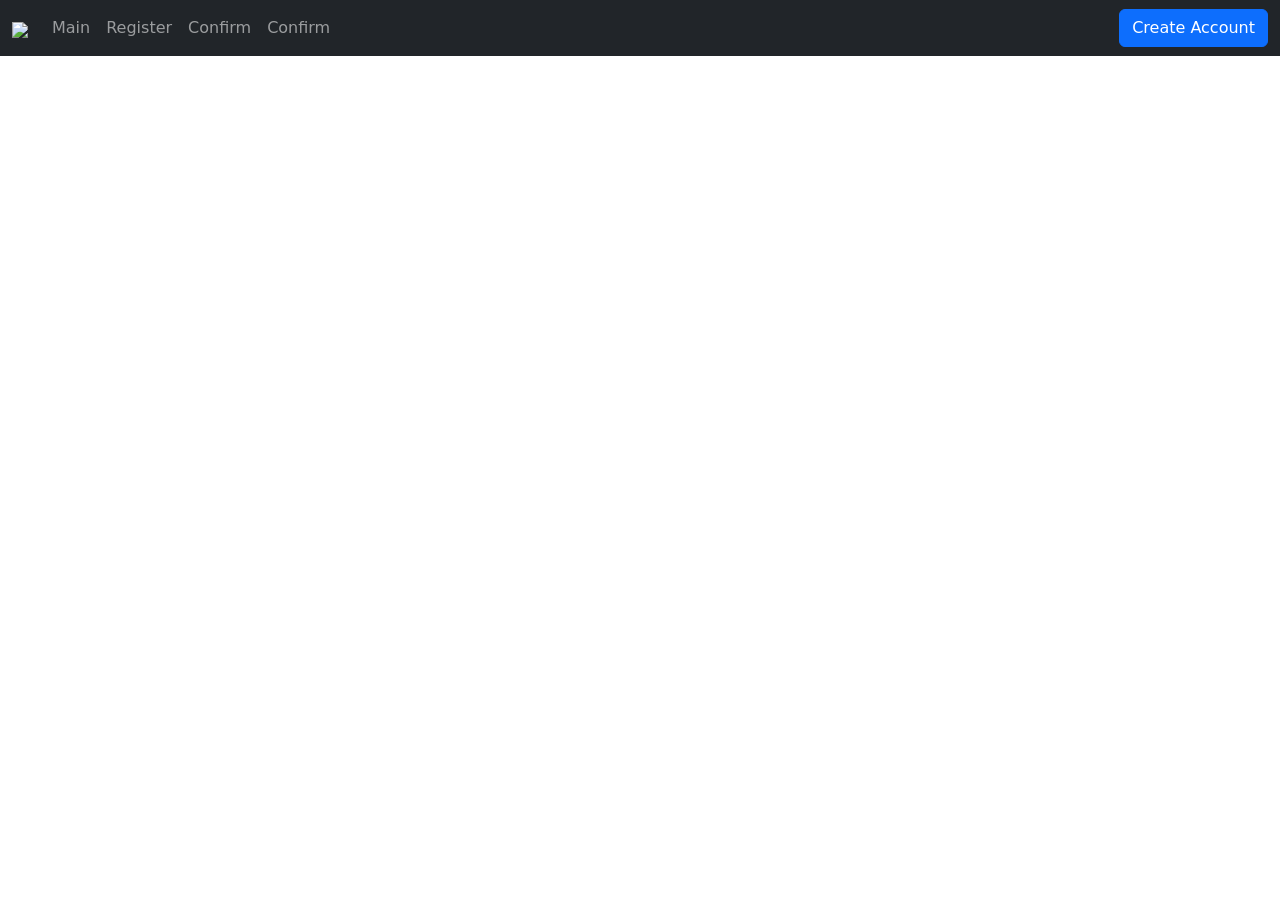
==== index.html @ 0671daa1 "Update index.html" ====
<!DOCTYPE html>
<html lang="en">
<head>
    <meta charset="UTF-8">
    <meta name="viewport" content="width=device-width, initial-scale=1.0">
    <title>Q2 Drill 2: Navigation Bar</title>
    <link rel="stylesheet" href="style.css">

    <!--BOOTSTRAP-->
    <link href="https://cdn.jsdelivr.net/npm/bootstrap@5.3.8/dist/css/bootstrap.min.css" rel="stylesheet" integrity="sha384-sRIl4kxILFvY47J16cr9ZwB07vP4J8+LH7qKQnuqkuIAvNWLzeN8tE5YBujZqJLB" crossorigin="anonymous">
    <script src="https://cdn.jsdelivr.net/npm/bootstrap@5.3.8/dist/js/bootstrap.bundle.min.js" integrity="sha384-FKyoEForCGlyvwx9Hj09JcYn3nv7wiPVlz7YYwJrWVcXK/BmnVDxM+D2scQbITxI" crossorigin="anonymous"></script>
    
  </head>
<body>
    <header class="navbar navbar-expand-sm navbar-dark bg-dark">
        <div class="container-fluid">
            <a class="navbar-brand" href="javascript:void(0)"><img src=width="50px"></a>
            <button class="navbar-toggler" type="button" data-bs-toggle="collapse" data-bs-target="#mynavbar">
                <span class="navbar-toggler-icon"></span>
            </button>
            <div class="collapse navbar-collapse" id="mynavbar">
                <ul class="navbar-nav me-auto">
                    <li class="nav-item">
                        <a class="nav-link" href="index.html">Main</a>
                    </li>
                    <li class="nav-item">
                        <a class="nav-link" href="registration.html">Register</a>
                    </li>
                    <li class="nav-item">
                        <a class="nav-link" href="confirmation.html">Confirm</a>
                    </li>
                    <li class="nav-item">
                        <a class="nav-link" href="confirmation.html">Confirm</a>
                    </li>
                </ul>
                <form class="d-flex">
                    <button class="btn btn-primary" type="button">Create Account</button>
                </form>
             </div>
         </div>
      </nav>

        <script src="main.js"></script>
</body>
</html>
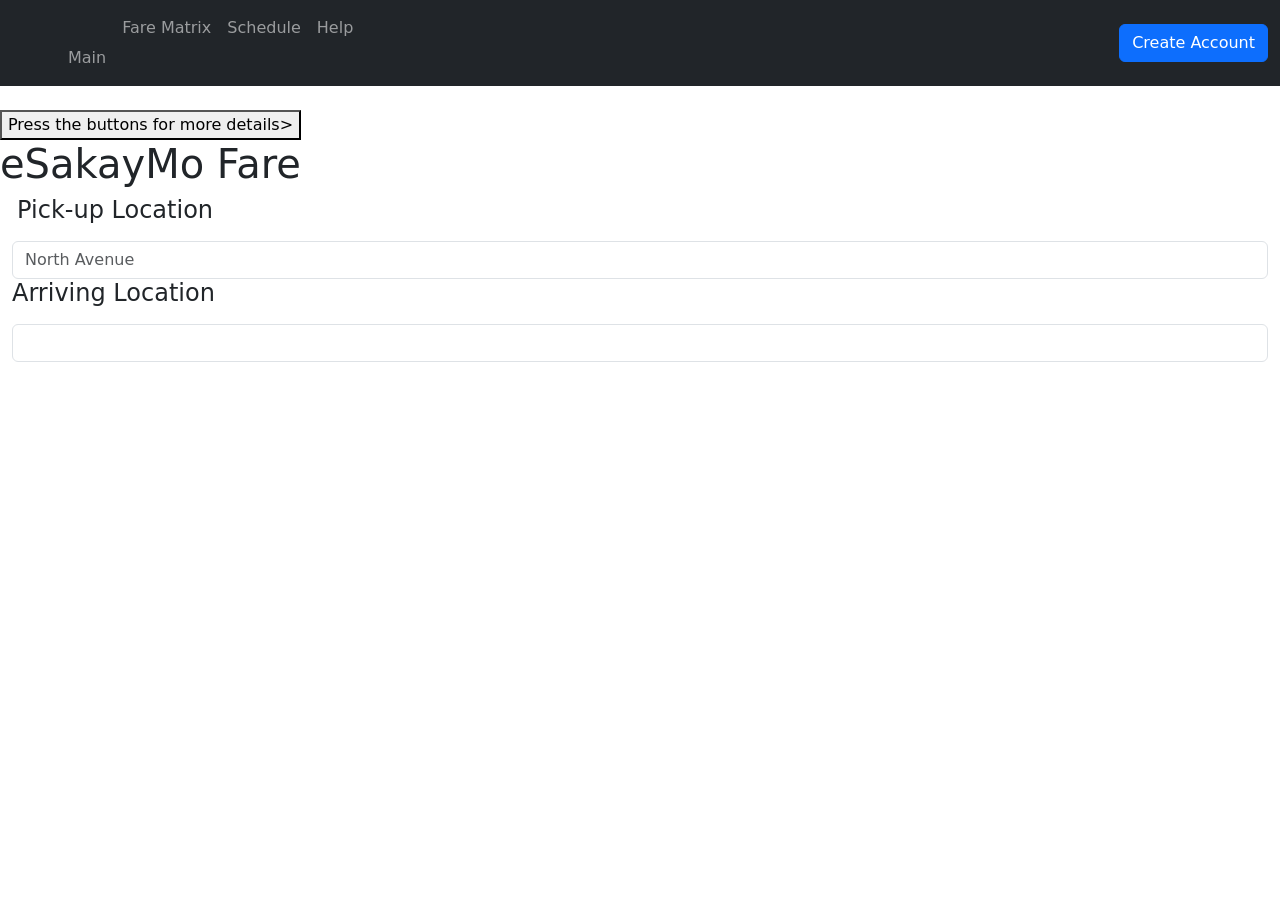
==== commit 2e3686fe: "Update index.html" ====
--- a/index.html
+++ b/index.html
@@ -14,7 +14,7 @@
 <body>
     <header class="navbar navbar-expand-sm navbar-dark bg-dark">
         <div class="container-fluid">
-            <a class="navbar-brand" href="javascript:void(0)"><img src=width="50px"></a>
+            <a class="navbar-brand" href="javascript:void(0)">
             <button class="navbar-toggler" type="button" data-bs-toggle="collapse" data-bs-target="#mynavbar">
                 <span class="navbar-toggler-icon"></span>
             </button>
@@ -24,13 +24,13 @@
                         <a class="nav-link" href="index.html">Main</a>
                     </li>
                     <li class="nav-item">
-                        <a class="nav-link" href="registration.html">Register</a>
+                        <a class="nav-link" href="index.html">Fare Matrix</a>
                     </li>
                     <li class="nav-item">
-                        <a class="nav-link" href="confirmation.html">Confirm</a>
+                        <a class="nav-link" href="index.html">Schedule</a>
                     </li>
                     <li class="nav-item">
-                        <a class="nav-link" href="confirmation.html">Confirm</a>
+                        <a class="nav-link" href="index.html">Help</a>
                     </li>
                 </ul>
                 <form class="d-flex">
@@ -39,7 +39,21 @@
              </div>
          </div>
       </nav>
+</header>
+<main class="container-fluid>
+    <div class="container bg-warning rounded mt-5 p-3">
+        <h1></h1>
+<button class="btn-danger mt-3" type="button"onclick=""> Press the buttons for more details></button>
+    <br>
+    <div id="">
+        <h1>eSakayMo Fare</h1>
+        <div class="container-fluid opacity-value-0.5">
+        <img src="">
+        <label class="form-label" for="balance"><h4>Pick-up Location</h4></label>
+        <input type="text" placeholder="North Avenue" class="form-control" id="balance">
+            <label class="form-label" for"balance"><h4>Arriving Location</h4></label>
+        <input type="placeholder"="North Avenue" class="form-control" id="balance">
 
-        <script src="main.js"></script>
+        
 </body>
 </html>
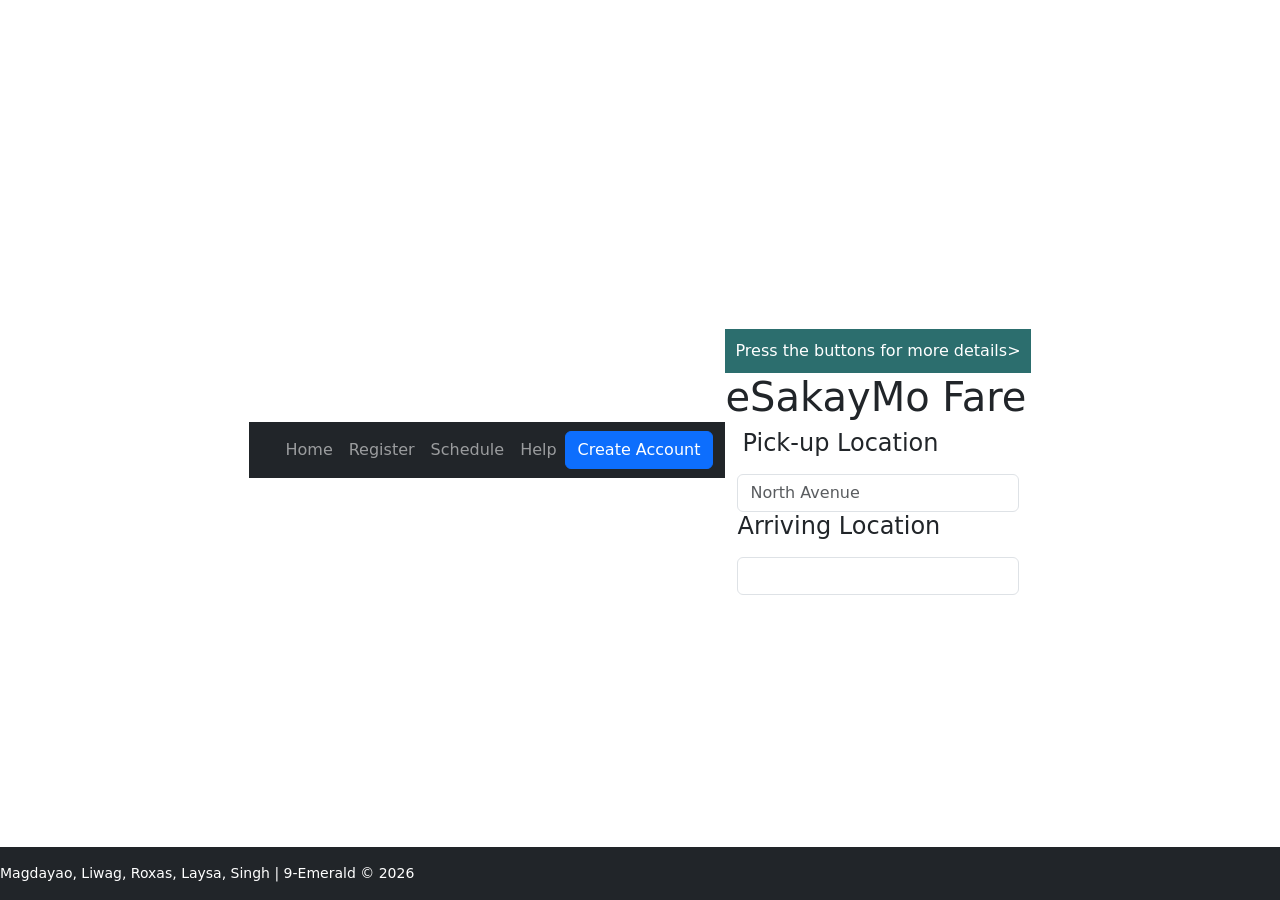
==== commit d1139988: "Update index.html" ====
--- a/index.html
+++ b/index.html
@@ -14,20 +14,20 @@
 <body>
     <header class="navbar navbar-expand-sm navbar-dark bg-dark">
         <div class="container-fluid">
-            <a class="navbar-brand" href="javascript:void(0)">
+            <a class="navbar-brand" href="javascript:void(0)"><img src="" width="50px"></a>
             <button class="navbar-toggler" type="button" data-bs-toggle="collapse" data-bs-target="#mynavbar">
                 <span class="navbar-toggler-icon"></span>
             </button>
             <div class="collapse navbar-collapse" id="mynavbar">
                 <ul class="navbar-nav me-auto">
                     <li class="nav-item">
-                        <a class="nav-link" href="index.html">Main</a>
+                        <a class="nav-link" href="index.html">Home</a>
                     </li>
                     <li class="nav-item">
-                        <a class="nav-link" href="index.html">Fare Matrix</a>
+                        <a class="nav-link" href="registration form.html">Register</a>
                     </li>
                     <li class="nav-item">
-                        <a class="nav-link" href="index.html">Schedule</a>
+                        <a class="nav-link" href="confirmation.html">Schedule</a>
                     </li>
                     <li class="nav-item">
                         <a class="nav-link" href="index.html">Help</a>
@@ -45,15 +45,28 @@
         <h1></h1>
 <button class="btn-danger mt-3" type="button"onclick=""> Press the buttons for more details></button>
     <br>
-    <div id="">
+    <div id="farematrix">
         <h1>eSakayMo Fare</h1>
         <div class="container-fluid opacity-value-0.5">
         <img src="">
         <label class="form-label" for="balance"><h4>Pick-up Location</h4></label>
         <input type="text" placeholder="North Avenue" class="form-control" id="balance">
             <label class="form-label" for"balance"><h4>Arriving Location</h4></label>
-        <input type="placeholder"="North Avenue" class="form-control" id="balance">
+        <input type="placeholder"="Taft Avenue" class="form-control" id="balance">
+        
+ </div>
+     </div>
+    </div>
+    </main>
 
+
+
+   <footer class="footer navbar navbar-expand-sm navbar-dark bg-dark fixed-bottom py-3 text-white">
+          <small>Magdayao, Liwag, Roxas, Laysa, Singh | 9-Emerald &copy; 2026</small>
+   </footer>
+
+
+  <script src=proj.js></script>
         
 </body>
 </html>
--- a/style.css
+++ b/style.css
@@ -0,0 +1,56 @@
+body{
+    font-family: Arial, sans-serif;
+    background-color: white;
+    display: flex;
+    justify-content: center;
+    align-items: center;
+    height: 100vh;
+}
+
+/* Form Container */
+.form-box{
+    background-color: #8cc7c7;
+    padding: 30px;
+    border-radius: 10px;
+    width: 350px;
+}
+
+/* Title */
+h2{
+    text-align: center;
+}
+
+/* Inputs */
+input{
+    width: 100%;
+    padding: 8px;
+    margin: 8px 0;
+    border: 1px solid gray;
+    border-radius: 5px;
+}
+
+/* Row for Age and Contact */
+.row{
+    display: flex;
+    gap: 10px;
+}
+
+.row input{
+    width: 100%;
+}
+
+/* Button */
+button{
+    width: 100%;
+    padding: 10px;
+    background-color: #2c6e6e;
+    color: white;
+    border: none;
+    border-radius: 5px;
+    margin-top: 10px;
+    cursor: pointer;
+}
+
+button:hover{
+    background-color: #1e4f4f;
+}
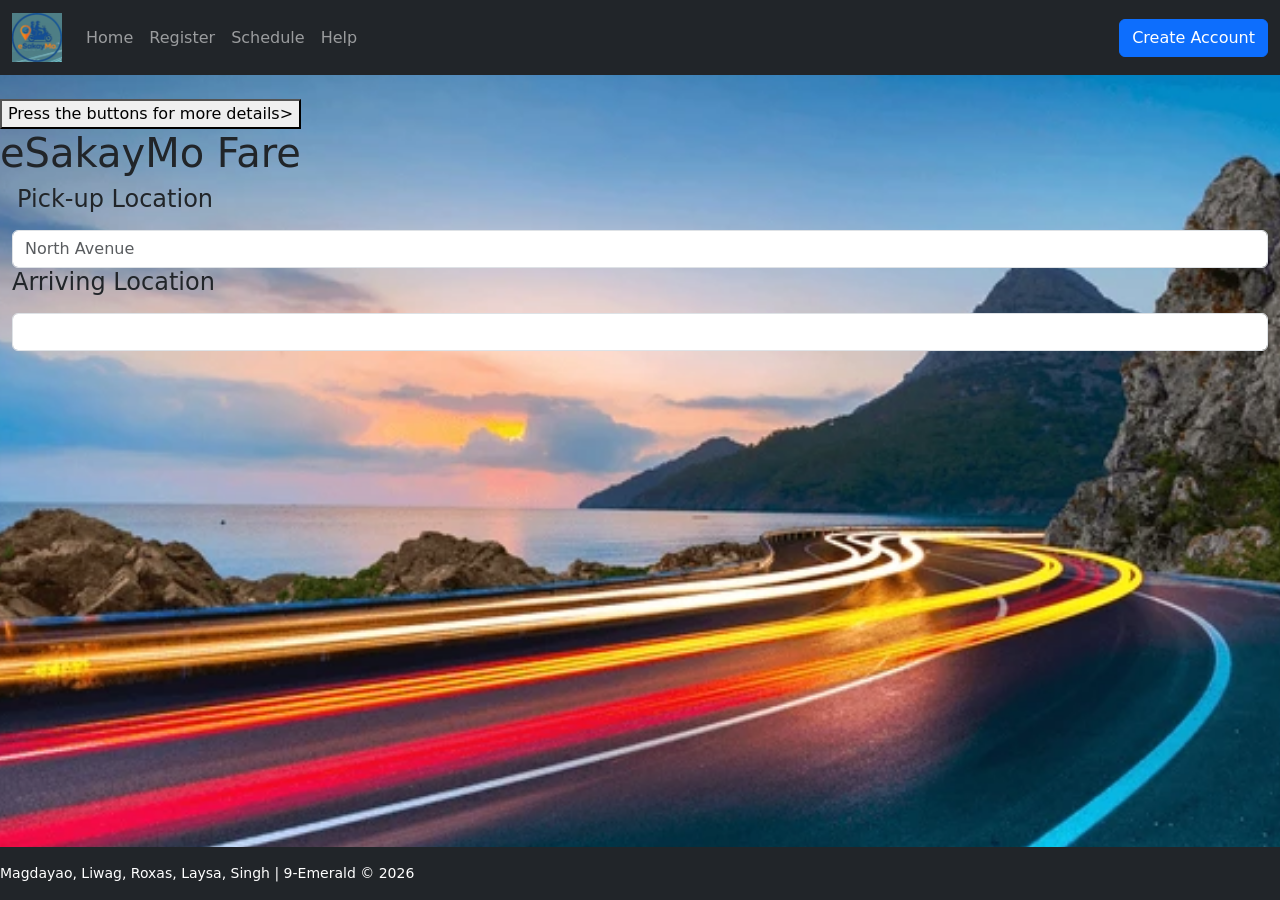
==== commit 78131e40: "Update index.html" ====
--- a/index.html
+++ b/index.html
@@ -14,7 +14,7 @@
 <body>
     <header class="navbar navbar-expand-sm navbar-dark bg-dark">
         <div class="container-fluid">
-            <a class="navbar-brand" href="javascript:void(0)"><img src="" width="50px"></a>
+            <a class="navbar-brand" href="javascript:void(0)"><img src="logo.png" width="50px"></a>
             <button class="navbar-toggler" type="button" data-bs-toggle="collapse" data-bs-target="#mynavbar">
                 <span class="navbar-toggler-icon"></span>
             </button>
--- a/style.css
+++ b/style.css
@@ -1,56 +1,31 @@
 body{
-    font-family: Arial, sans-serif;
-    background-color: white;
-    display: flex;
-    justify-content: center;
-    align-items: center;
-    height: 100vh;
+margin:0;
+font-family:Arial, Helvetica, sans-serif;
+background-image:url("background.webp");
+background-size:cover;
+background-position:center;
+height:100vh;
 }
 
-/* Form Container */
-.form-box{
-    background-color: #8cc7c7;
-    padding: 30px;
-    border-radius: 10px;
-    width: 350px;
+.logo{
+width:40px;
+margin-right:15px;
 }
 
-/* Title */
-h2{
-    text-align: center;
+.confirmation-box{
+background:rgba(160,210,220,0.8);
+padding:40px;
+border-radius:15px;
+margin-top:120px;
+max-width:600px;
 }
 
-/* Inputs */
-input{
-    width: 100%;
-    padding: 8px;
-    margin: 8px 0;
-    border: 1px solid gray;
-    border-radius: 5px;
+footer{
+position:fixed;
+bottom:0;
+width:100%;
+text-align:center;
+color:white;
+background:rgba(0,0,0,0.6);
+padding:10px;
 }
-
-/* Row for Age and Contact */
-.row{
-    display: flex;
-    gap: 10px;
-}
-
-.row input{
-    width: 100%;
-}
-
-/* Button */
-button{
-    width: 100%;
-    padding: 10px;
-    background-color: #2c6e6e;
-    color: white;
-    border: none;
-    border-radius: 5px;
-    margin-top: 10px;
-    cursor: pointer;
-}
-
-button:hover{
-    background-color: #1e4f4f;
-}
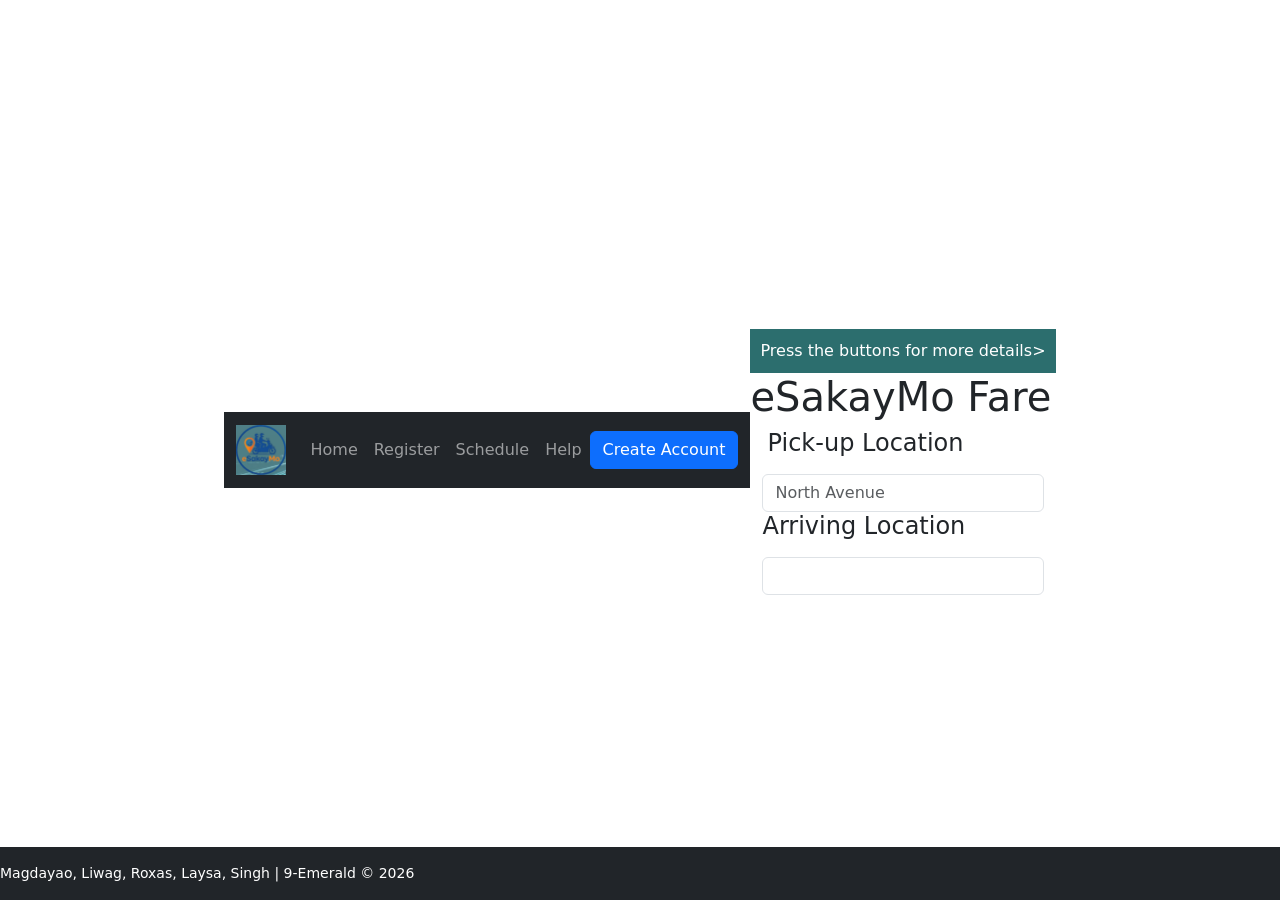
==== commit b8d9ad18: "Fix registration link in navigation menu" ====
--- a/index.html
+++ b/index.html
@@ -24,7 +24,7 @@
                         <a class="nav-link" href="index.html">Home</a>
                     </li>
                     <li class="nav-item">
-                        <a class="nav-link" href="registration form.html">Register</a>
+                        <a class="nav-link" href="registration.html">Register</a>
                     </li>
                     <li class="nav-item">
                         <a class="nav-link" href="confirmation.html">Schedule</a>
--- a/style.css
+++ b/style.css
@@ -1,31 +1,56 @@
 body{
-margin:0;
-font-family:Arial, Helvetica, sans-serif;
-background-image:url("background.webp");
-background-size:cover;
-background-position:center;
-height:100vh;
+    font-family: Arial, sans-serif;
+    background-color: white;
+    display: flex;
+    justify-content: center;
+    align-items: center;
+    height: 100vh;
 }
 
-.logo{
-width:40px;
-margin-right:15px;
+/* Form Container */
+.form-box{
+    background-color: #8cc7c7;
+    padding: 30px;
+    border-radius: 10px;
+    width: 350px;
 }
 
-.confirmation-box{
-background:rgba(160,210,220,0.8);
-padding:40px;
-border-radius:15px;
-margin-top:120px;
-max-width:600px;
+/* Title */
+h2{
+    text-align: center;
 }
 
-footer{
-position:fixed;
-bottom:0;
-width:100%;
-text-align:center;
-color:white;
-background:rgba(0,0,0,0.6);
-padding:10px;
+/* Inputs */
+input{
+    width: 100%;
+    padding: 8px;
+    margin: 8px 0;
+    border: 1px solid gray;
+    border-radius: 5px;
 }
+
+/* Row for Age and Contact */
+.row{
+    display: flex;
+    gap: 10px;
+}
+
+.row input{
+    width: 100%;
+}
+
+/* Button */
+button{
+    width: 100%;
+    padding: 10px;
+    background-color: #2c6e6e;
+    color: white;
+    border: none;
+    border-radius: 5px;
+    margin-top: 10px;
+    cursor: pointer;
+}
+
+button:hover{
+    background-color: #1e4f4f;
+}
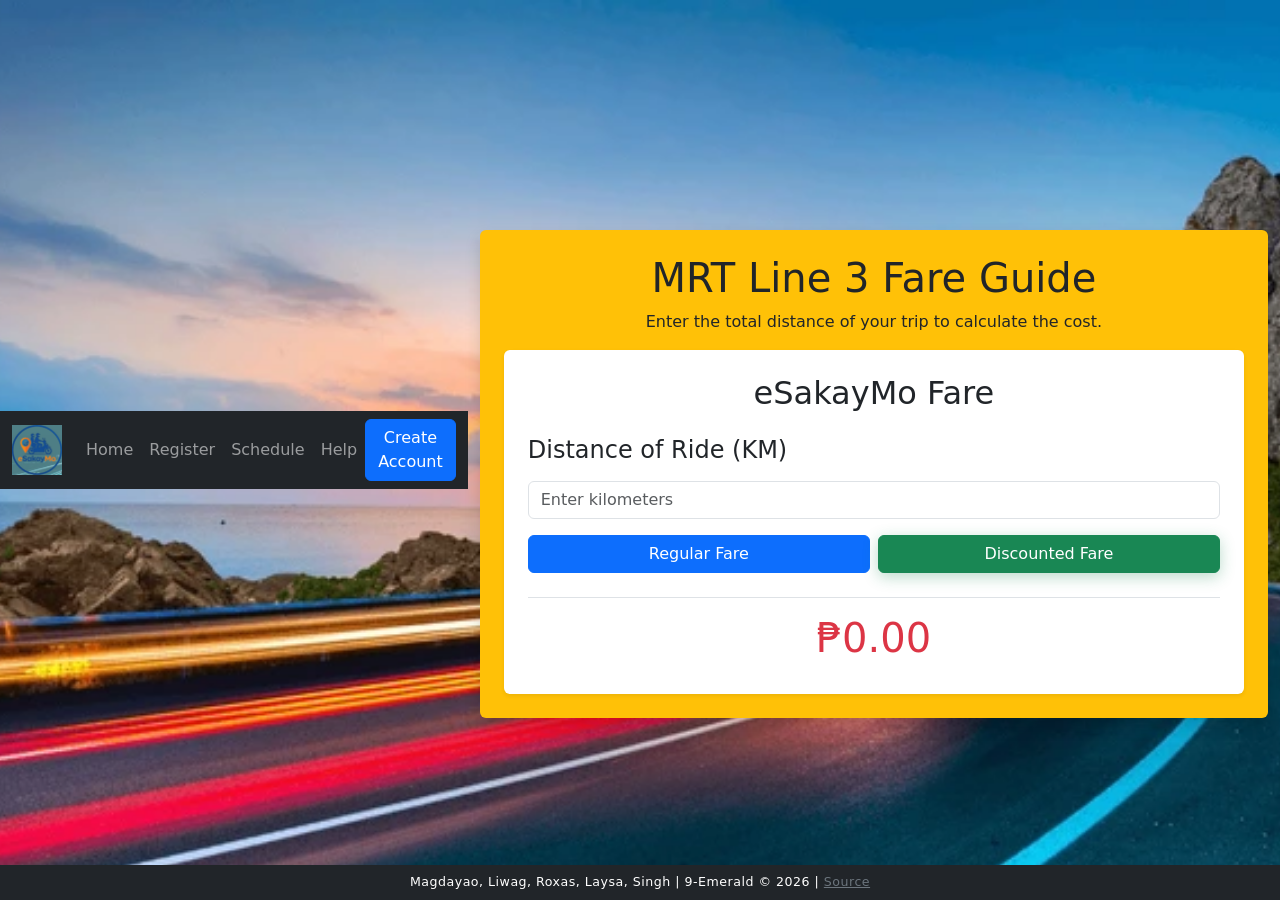
==== commit 4399c2b8: "Update index.html" ====
--- a/index.html
+++ b/index.html
@@ -3,70 +3,65 @@
 <head>
     <meta charset="UTF-8">
     <meta name="viewport" content="width=device-width, initial-scale=1.0">
-    <title>Q2 Drill 2: Navigation Bar</title>
+    <title>Q3 Project: eSakayMo | Fare Guide</title>
+    
+    <!-- CSS -->
     <link rel="stylesheet" href="style.css">
-
-    <!--BOOTSTRAP-->
-    <link href="https://cdn.jsdelivr.net/npm/bootstrap@5.3.8/dist/css/bootstrap.min.css" rel="stylesheet" integrity="sha384-sRIl4kxILFvY47J16cr9ZwB07vP4J8+LH7qKQnuqkuIAvNWLzeN8tE5YBujZqJLB" crossorigin="anonymous">
-    <script src="https://cdn.jsdelivr.net/npm/bootstrap@5.3.8/dist/js/bootstrap.bundle.min.js" integrity="sha384-FKyoEForCGlyvwx9Hj09JcYn3nv7wiPVlz7YYwJrWVcXK/BmnVDxM+D2scQbITxI" crossorigin="anonymous"></script>
     
-  </head>
+    <!-- BOOTSTRAP -->
+    <link href="https://cdn.jsdelivr.net/npm/bootstrap@5.3.3/dist/css/bootstrap.min.css" rel="stylesheet">
+    <script src="https://cdn.jsdelivr.net/npm/bootstrap@5.3.3/dist/js/bootstrap.bundle.min.js"></script>
+</head>
 <body>
     <header class="navbar navbar-expand-sm navbar-dark bg-dark">
         <div class="container-fluid">
-            <a class="navbar-brand" href="javascript:void(0)"><img src="logo.png" width="50px"></a>
+            <a class="navbar-brand" href="#"><img src="logo.png" width="50px"></a>
             <button class="navbar-toggler" type="button" data-bs-toggle="collapse" data-bs-target="#mynavbar">
                 <span class="navbar-toggler-icon"></span>
             </button>
             <div class="collapse navbar-collapse" id="mynavbar">
                 <ul class="navbar-nav me-auto">
-                    <li class="nav-item">
-                        <a class="nav-link" href="index.html">Home</a>
-                    </li>
-                    <li class="nav-item">
-                        <a class="nav-link" href="registration.html">Register</a>
-                    </li>
-                    <li class="nav-item">
-                        <a class="nav-link" href="confirmation.html">Schedule</a>
-                    </li>
-                    <li class="nav-item">
-                        <a class="nav-link" href="index.html">Help</a>
-                    </li>
+                    <li class="nav-item"><a class="nav-link" href="index.html">Home</a></li>
+                    <li class="nav-item"><a class="nav-link" href="registration.html">Register</a></li>
+                    <li class="nav-item"><a class="nav-link" href="confirmation.html">Schedule</a></li>
+                    <li class="nav-item"><a class="nav-link" href="#">Help</a></li>
                 </ul>
-                <form class="d-flex">
-                    <button class="btn btn-primary" type="button">Create Account</button>
-                </form>
-             </div>
-         </div>
-      </nav>
-</header>
-<main class="container-fluid>
-    <div class="container bg-warning rounded mt-5 p-3">
-        <h1></h1>
-<button class="btn-danger mt-3" type="button"onclick=""> Press the buttons for more details></button>
-    <br>
-    <div id="farematrix">
-        <h1>eSakayMo Fare</h1>
-        <div class="container-fluid opacity-value-0.5">
-        <img src="">
-        <label class="form-label" for="balance"><h4>Pick-up Location</h4></label>
-        <input type="text" placeholder="North Avenue" class="form-control" id="balance">
-            <label class="form-label" for"balance"><h4>Arriving Location</h4></label>
-        <input type="placeholder"="Taft Avenue" class="form-control" id="balance">
-        
- </div>
-     </div>
-    </div>
+                <div class="d-flex">
+                    <a href="registration.html" class="btn btn-primary">Create Account</a>
+                </div>
+            </div>
+        </div>
+    </header>
+
+    <main class="container-fluid">
+        <div class="container bg-warning rounded mt-5 p-4 shadow">
+            <h1 class="text-center">MRT Line 3 Fare Guide</h1>
+            <p class="text-center">Enter the total distance of your trip to calculate the cost.</p>
+            
+            <div id="farematrix" class="bg-white p-4 rounded shadow-sm">
+                <h2 class="text-center mb-4">eSakayMo Fare</h2>
+                
+                <div class="mb-3">
+                    <label class="form-label"><h4>Distance of Ride (KM)</h4></label>
+                    <input type="number" placeholder="Enter kilometers" class="form-control" id="distance">
+                </div>
+
+                <div class="d-flex gap-2 justify-content-center">
+                    <button class="btn btn-primary" type="button" onclick="regularFare()">Regular Fare</button>
+                    <button class="btn btn-success" type="button" onclick="discountFare()">Discounted Fare</button>
+                </div>
+
+                <div class="mt-4 text-center border-top pt-3">
+                    <h1 id="fare" class="text-danger">₱0.00</h1>
+                </div>
+            </div>
+        </div>
     </main>
 
+    <footer class="footer navbar navbar-expand-sm navbar-dark bg-dark fixed-bottom py-2 text-white justify-content-center">
+        <small>Magdayao, Liwag, Roxas, Laysa, Singh | 9-Emerald &copy; 2026 | <a href="https://www.metrolinemap.com/metro/manila/" class="text-secondary">Source</a></small>
+    </footer>
 
-
-   <footer class="footer navbar navbar-expand-sm navbar-dark bg-dark fixed-bottom py-3 text-white">
-          <small>Magdayao, Liwag, Roxas, Laysa, Singh | 9-Emerald &copy; 2026</small>
-   </footer>
-
-
-  <script src=proj.js></script>
-        
+    <script src="proj.js"></script>
 </body>
 </html>
--- a/style.css
+++ b/style.css
@@ -54,3 +54,119 @@
 button:hover{
     background-color: #1e4f4f;
 }
+
+
+
+body{
+margin:0;
+font-family: Arial, sans-serif;
+}
+
+.hero{
+background-image: url("background1.webp");
+background-size: cover;
+background-position: center;
+height: 85vh;
+
+display:flex;
+justify-content:center;
+align-items:center;
+}
+
+.overlay-box{
+background: rgba(120,180,185,0.8);
+padding:40px;
+border-radius:10px;
+width:60%;
+}
+
+.hero-logo{
+width:120px;
+margin-bottom:15px;
+}
+
+.coloring{
+color:orange;
+font-weight:bold;
+}
+
+footer{
+position:relative;
+bottom: 100%;
+width:100%;
+}
+
+body{
+margin:0;
+font-family:Arial, Helvetica, sans-serif;
+background-image:url("background.webp");
+background-size:cover;
+background-position:center;
+height:100vh;
+}
+
+.logo{
+width:40px;
+margin-right:15px;
+}
+
+.confirmation-box{
+background:rgba(160,210,220,0.8);
+padding:40px;
+border-radius:15px;
+margin-top:120px;
+max-width:600px;
+}
+
+footer{
+position:fixed;
+bottom:0;
+width:100%;
+text-align:center;
+color:white;
+background:rgba(0,0,0,0.6);
+padding:10px;
+}
+
+body {
+    background-color: #f4f7f6;
+    font-family: 'Segoe UI', Tahoma, Geneva, Verdana, sans-serif;
+    margin: 0;
+    padding: 0;
+    min-height: 100vh;
+}
+
+.logo {
+    height: 40px;
+    object-fit: contain;
+}
+
+.confirmation-box {
+    max-width: 500px;
+    background-color: #ffffff;
+    border-top: 5px solid #198754; 
+    transition: transform 0.3s ease;
+}
+
+.confirmation-box:hover {
+    transform: translateY(-5px);
+}
+
+h1 {
+    color: #2c3e50;
+    margin-bottom: 15px;
+}
+
+footer {
+    font-size: 0.9rem;
+    letter-spacing: 0.5px;
+}
+
+.btn-primary {
+    background-color: #0d6efd;
+    border: none;
+}
+
+.btn-success {
+    box-shadow: 0 4px 15px rgba(25, 135, 84, 0.3);
+}
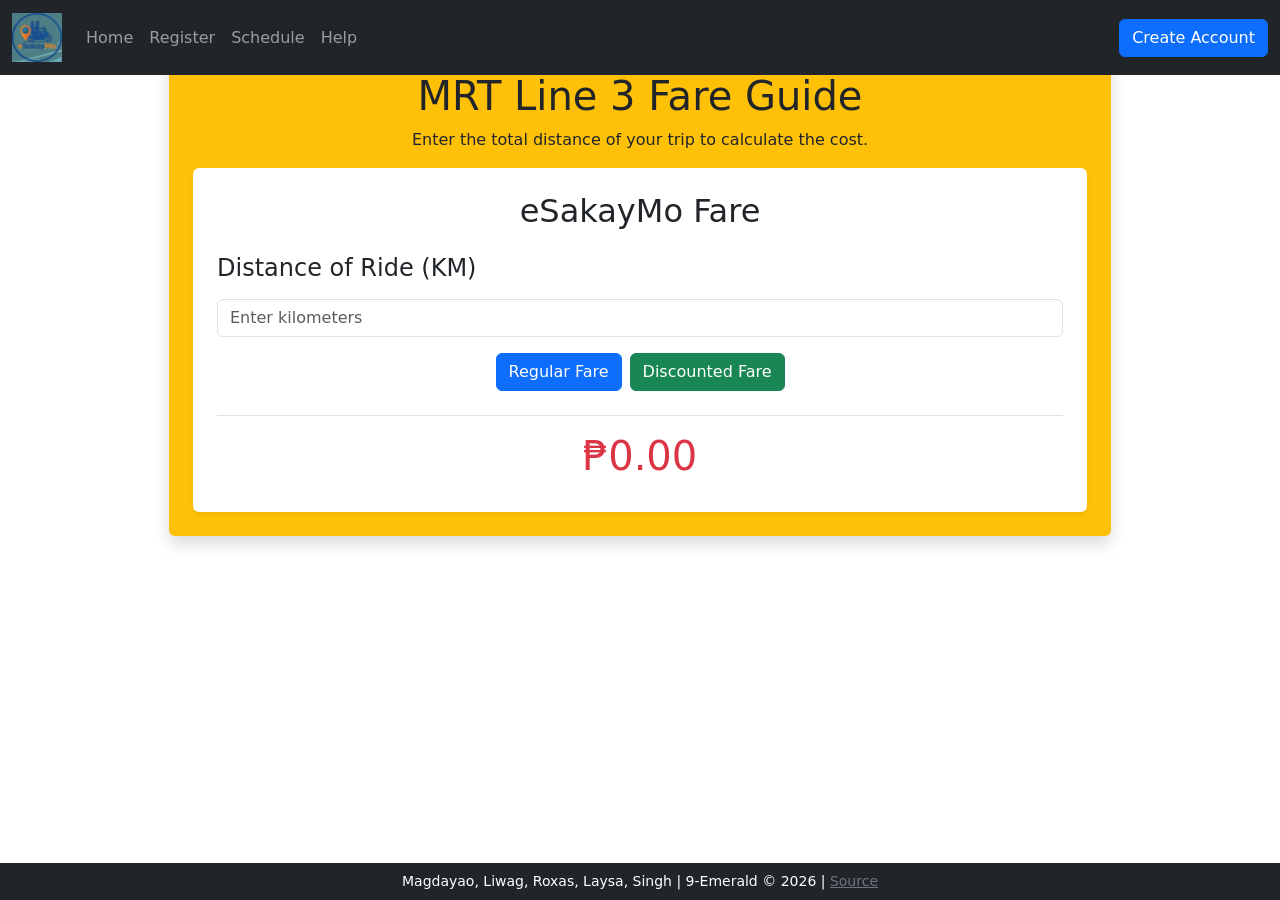
==== commit 3d6008a8: "Update index.html" ====
--- a/index.html
+++ b/index.html
@@ -6,14 +6,14 @@
     <title>Q3 Project: eSakayMo | Fare Guide</title>
     
     <!-- CSS -->
-    <link rel="stylesheet" href="style.css">
+    <link rel="stylesheet" href="styles.css">
     
     <!-- BOOTSTRAP -->
     <link href="https://cdn.jsdelivr.net/npm/bootstrap@5.3.3/dist/css/bootstrap.min.css" rel="stylesheet">
     <script src="https://cdn.jsdelivr.net/npm/bootstrap@5.3.3/dist/js/bootstrap.bundle.min.js"></script>
 </head>
 <body>
-    <header class="navbar navbar-expand-sm navbar-dark bg-dark">
+    <header class="navbar navbar-expand-sm navbar-dark bg-dark fixed-top">
         <div class="container-fluid">
             <a class="navbar-brand" href="#"><img src="logo.png" width="50px"></a>
             <button class="navbar-toggler" type="button" data-bs-toggle="collapse" data-bs-target="#mynavbar">
@@ -34,7 +34,7 @@
     </header>
 
     <main class="container-fluid">
-        <div class="container bg-warning rounded mt-5 p-4 shadow">
+        <div class="container bg-warning rounded mt-5 p-4 w-75 shadow">
             <h1 class="text-center">MRT Line 3 Fare Guide</h1>
             <p class="text-center">Enter the total distance of your trip to calculate the cost.</p>
             
